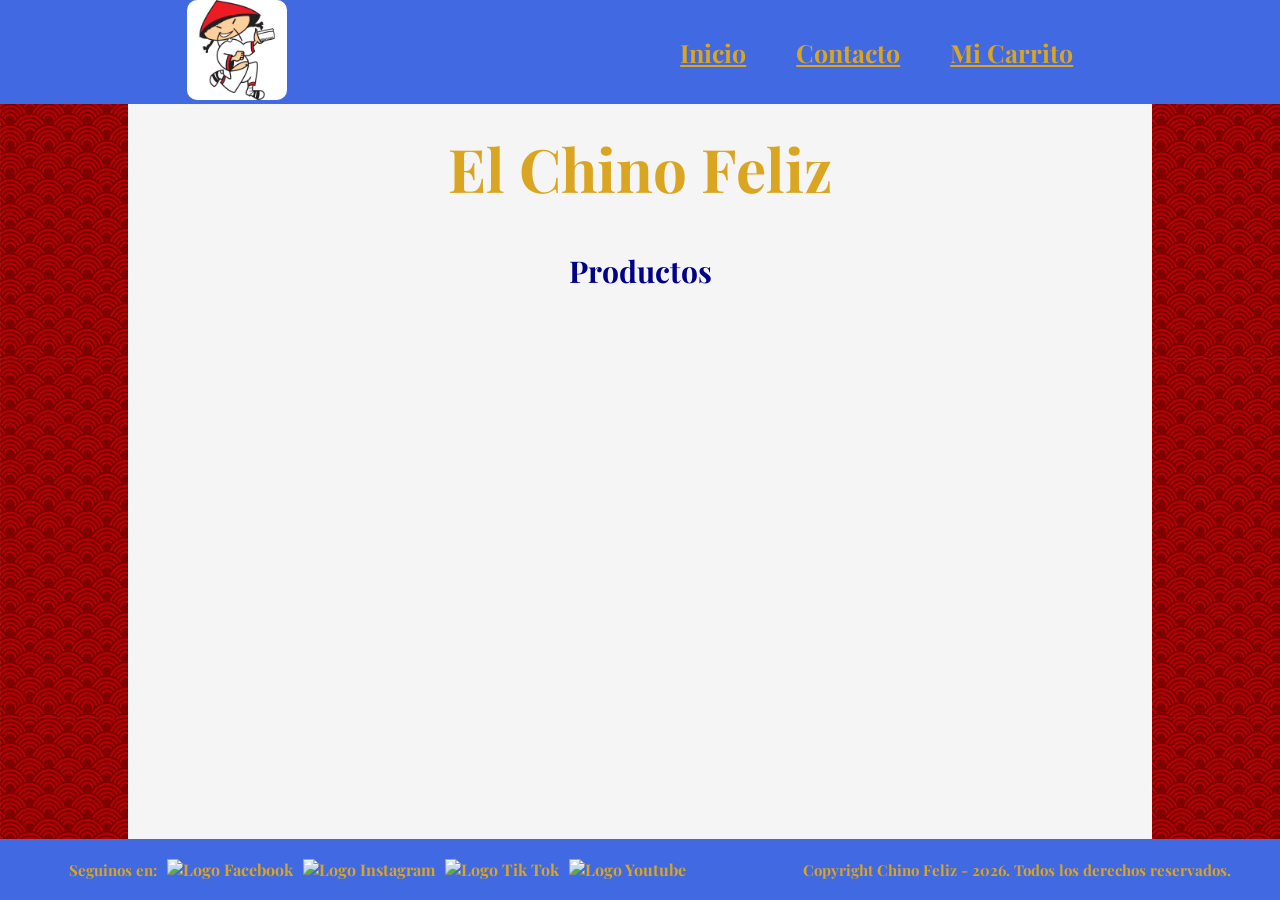
==== pages/carrito.html @ d088c235 "arreglo rutas" ====
<!doctype html>
<html lang="en">

<head>
    <meta charset="UTF-8" />
    <meta name="viewport" content="width=device-width, initial-scale=1.0" />
    <title>Document</title>
    <link rel="stylesheet" href="../css/styles.css" />
    <link href="https://fonts.googleapis.com/css2?family=Playfair+Display:ital,wght@0,400..900;1,400..900&display=swap"
        rel="stylesheet" />
</head>

<body class="background-secondary">
    <header class="background-primary text-goldenrod">
        <div class="div-logo">
            <a href="./index.html" class="logo"><img src="../img/logo_chino_feliz.png" alt="Logo Chino Feliz" /></a>
        </div>
        <nav class="header-nav">
            <ul>
                <li><a href="../index.html" class="text-goldenrod">Inicio</a></li>
                <li><a href="./contacto.html" class="text-goldenrod">Contacto</a></li>
                <li><a href="./carrito.html" class="text-goldenrod">Mi Carrito</a></li>
            </ul>
        </nav>
    </header>

    <main class="background-tertiary">
        <h1 class="titulo-inicio text-goldenrod">El Chino Feliz</h1>

        <section>
            <h2 class="text-darkblue">Productos</h2>
            <div id="contenedor-productos" class="contenedor-productos">
                <!-- Productos renderizados por JS -->
            </div>
        </section>
    </main>

    <footer class="background-primary text-goldenrod">
        <div class="div-redes">
            <p>Seguinos en:</p>
            <nav>
                <ul>
                    <!--iconos creados por Ruslan Babkin - Flaticon-->
                    <li><img src="./img/facebook.png" alt="Logo Facebook" /></li>
                    <li><img src="./img/instagram.png" alt="Logo Instagram" /></li>
                    <li><img src="./img/tik-tok.png" alt="Logo Tik Tok" /></li>
                    <li><img src="./img/youtube.png" alt="Logo Youtube" /></li>
                </ul>
            </nav>
        </div>
        <p>Copyright Chino Feliz - 2026. Todos los derechos reservados.</p>
    </footer>
</body>

</html>
---- css/styles.css ----
* {
    margin: 0;
    padding: 0;
    box-sizing: border-box;
}

html {
    font-size: 62.5%
}

body {
    font-family: "Playfair Display", serif;
    font-size: 1.6rem;
    background-color: whitesmoke;

    display: flex;
    flex-direction: column;
    width: 100%;
    min-height: 100vh;
}

main {
    min-width: 30rem;
    width: 80%;
    height: auto;
    margin: auto;
    padding-bottom: 3rem;
    
    flex: 1;
    display: flex;
    flex-direction: column;
    align-items: center;
}

header {
    display: flex;
    flex-direction: row;
    justify-content: space-around;
    align-items: center;
}

footer {
    display: flex;
    flex-direction: row;
    justify-content: space-around;
    align-items: center;
}

.div-price {
    font-size: 2rem;
    font-weight: bold;
}

h1 {
    font-size: 6rem;
    font-weight: bolder;
    padding: 1rem;
    line-height: 1.15;
    margin: 2rem 0;
}

h2 {
    font-size: 3rem;
    font-weight: bold;
    line-height: 1.2;
    text-align: center;
    margin: 2rem 0;
}

p {
    font-size: 1.5rem;
}

.btn {
    border: none;
    background-color: goldenrod;
    color: whitesmoke;
    font-size: 1.6rem;
    font-weight: bold;
    padding: 1rem;
    cursor: pointer;
}

.div-logo a img {
    width: 10rem;
    border-radius: 1rem;
}

.header-nav ul li {
    font-size: 2.5rem;
    padding: 2rem;
}

.div-redes {
    display: flex;
    align-items: center;
    padding: 2rem;
    gap: 1rem;
}

.div-redes ul li img {
    width: 5rem;
}

.header-nav ul,
.div-redes ul {
    display: flex;
    list-style: none;
    flex-wrap: wrap;
    gap: 1rem;
}

.div-redes p {
    margin: none;
}

/* -------------------------------------------------------------------------- */
/*                                   COLORES                                  */
/* -------------------------------------------------------------------------- */

.background-primary {
    background-color: royalblue;
    font-weight: bold;
}

.background-secondary {
    background: url(../img/bg-chino.jpg);
}

.background-tertiary {
    background-color: whitesmoke;
}

.text-darkblue {
    color: darkblue;
}

.text-goldenrod {
    color: goldenrod;
}

/* -------------------------------------------------------------------------- */
/*                                   INICIO                                   */
/* -------------------------------------------------------------------------- */

.contenedor-productos {
    display: flex;
    justify-content: space-around;
    align-items: flex-start;
    flex-wrap: wrap;
    gap: 3rem;
}

.card {
    display: flex;
    justify-content: space-between;
    flex-direction: column;
    align-items: center;
    gap: 0.5rem;
    width: 25rem;
    height: 45rem;
    overflow: hidden;
    background-color: whitesmoke;
    border-radius: 1rem;
    padding-bottom: 1rem;
    box-shadow: rgba(0, 0, 0, 0.24) 0px 3px 8px;
}

.card img {
    width: 100%;
    object-fit: cover;
}

/* -------------------------------------------------------------------------- */
/*                                  CONTACTOS                                 */
/* -------------------------------------------------------------------------- */

.titulo-contacto {
    margin: 2rem 0;
}

.form-contacto {
    max-width: 40rem;
    font-size: 2rem;
    padding: 1rem;
    align-self: center;
    background-color: whitesmoke;
    border-radius: 1rem;
    box-shadow: rgba(0, 0, 0, 0.24) 0px 3px 8px;
}

.form-campo {
    display: flex;
    justify-content: space-between;
}

.form-campo input, .form-campo textarea {
    background-color: transparent;
    margin: 2rem;
    width: 30rem;
}

.form-campo textarea {
    min-height: 10rem;
    resize: vertical;
}

/* -------------------------------------------------------------------------- */
/*                                MEDIA QUERIES                               */
/* -------------------------------------------------------------------------- */

@media (max-width: 600px) {
    header, footer {
        flex-direction: column;
    }
    header {
        width: 100%;
        position: fixed;
    }
    main {
        margin-top: 200px;
    }

}
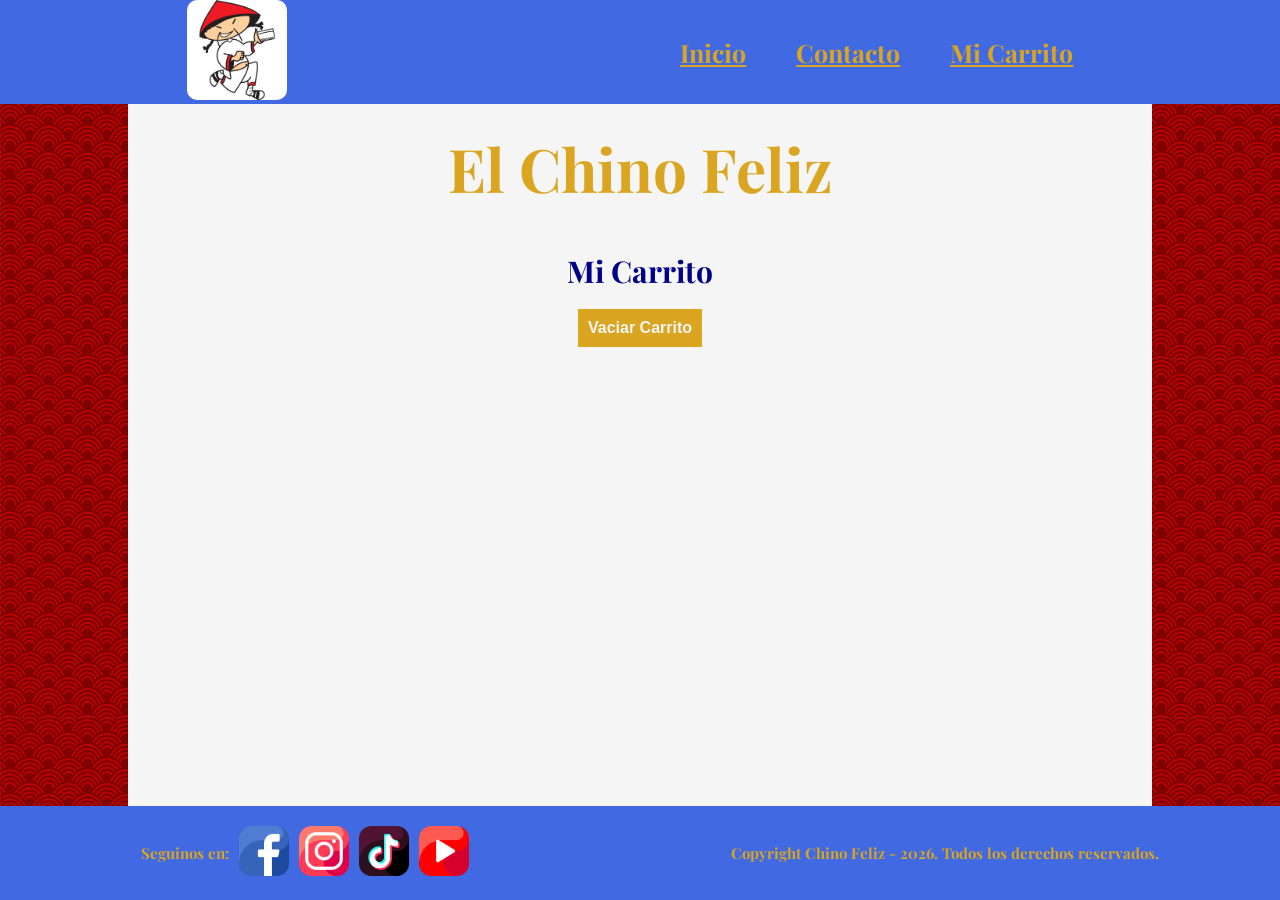
==== commit f278237e: "el carrito agrega, elimina y vacia productos" ====
--- a/pages/carrito.html
+++ b/pages/carrito.html
@@ -13,7 +13,7 @@
 <body class="background-secondary">
     <header class="background-primary text-goldenrod">
         <div class="div-logo">
-            <a href="./index.html" class="logo"><img src="../img/logo_chino_feliz.png" alt="Logo Chino Feliz" /></a>
+            <a href="../index.html" class="logo"><img src="../img/logo_chino_feliz.png" alt="Logo Chino Feliz" /></a>
         </div>
         <nav class="header-nav">
             <ul>
@@ -28,11 +28,12 @@
         <h1 class="titulo-inicio text-goldenrod">El Chino Feliz</h1>
 
         <section>
-            <h2 class="text-darkblue">Productos</h2>
-            <div id="contenedor-productos" class="contenedor-productos">
+            <h2 class="text-darkblue">Mi Carrito</h2>
+            <div id="contenedor-carrito" class="contenedor-carrito">
                 <!-- Productos renderizados por JS -->
             </div>
         </section>
+        <button id="btn-vaciar-carrito" class="btn">Vaciar Carrito</button>
     </main>
 
     <footer class="background-primary text-goldenrod">
@@ -41,15 +42,16 @@
             <nav>
                 <ul>
                     <!--iconos creados por Ruslan Babkin - Flaticon-->
-                    <li><img src="./img/facebook.png" alt="Logo Facebook" /></li>
-                    <li><img src="./img/instagram.png" alt="Logo Instagram" /></li>
-                    <li><img src="./img/tik-tok.png" alt="Logo Tik Tok" /></li>
-                    <li><img src="./img/youtube.png" alt="Logo Youtube" /></li>
+                    <li><img src="../img/facebook.png" alt="Logo Facebook" /></li>
+                    <li><img src="../img/instagram.png" alt="Logo Instagram" /></li>
+                    <li><img src="../img/tik-tok.png" alt="Logo Tik Tok" /></li>
+                    <li><img src="../img/youtube.png" alt="Logo Youtube" /></li>
                 </ul>
             </nav>
         </div>
         <p>Copyright Chino Feliz - 2026. Todos los derechos reservados.</p>
     </footer>
+    <script src="../js/carrito.js" type="module"></script>
 </body>
 
 </html>
--- a/css/styles.css
+++ b/css/styles.css
@@ -151,6 +151,14 @@
     gap: 3rem;
 }
 
+.contenedor-carrito {
+    display: flex;
+    justify-content: space-around;
+    align-items: flex-start;
+    flex-wrap: wrap;
+    gap: 3rem;
+}
+
 .card {
     display: flex;
     justify-content: space-between;
@@ -158,6 +166,20 @@
     align-items: center;
     gap: 0.5rem;
     width: 25rem;
+    height: 45rem;
+    overflow: hidden;
+    background-color: whitesmoke;
+    border-radius: 1rem;
+    padding-bottom: 1rem;
+    box-shadow: rgba(0, 0, 0, 0.24) 0px 3px 8px;
+}
+
+.cardCarrito {
+    display: flex;
+    justify-content: space-between;
+    align-items: center;
+    gap: 0.5rem;
+    width: 100vw;
     height: 45rem;
     overflow: hidden;
     background-color: whitesmoke;
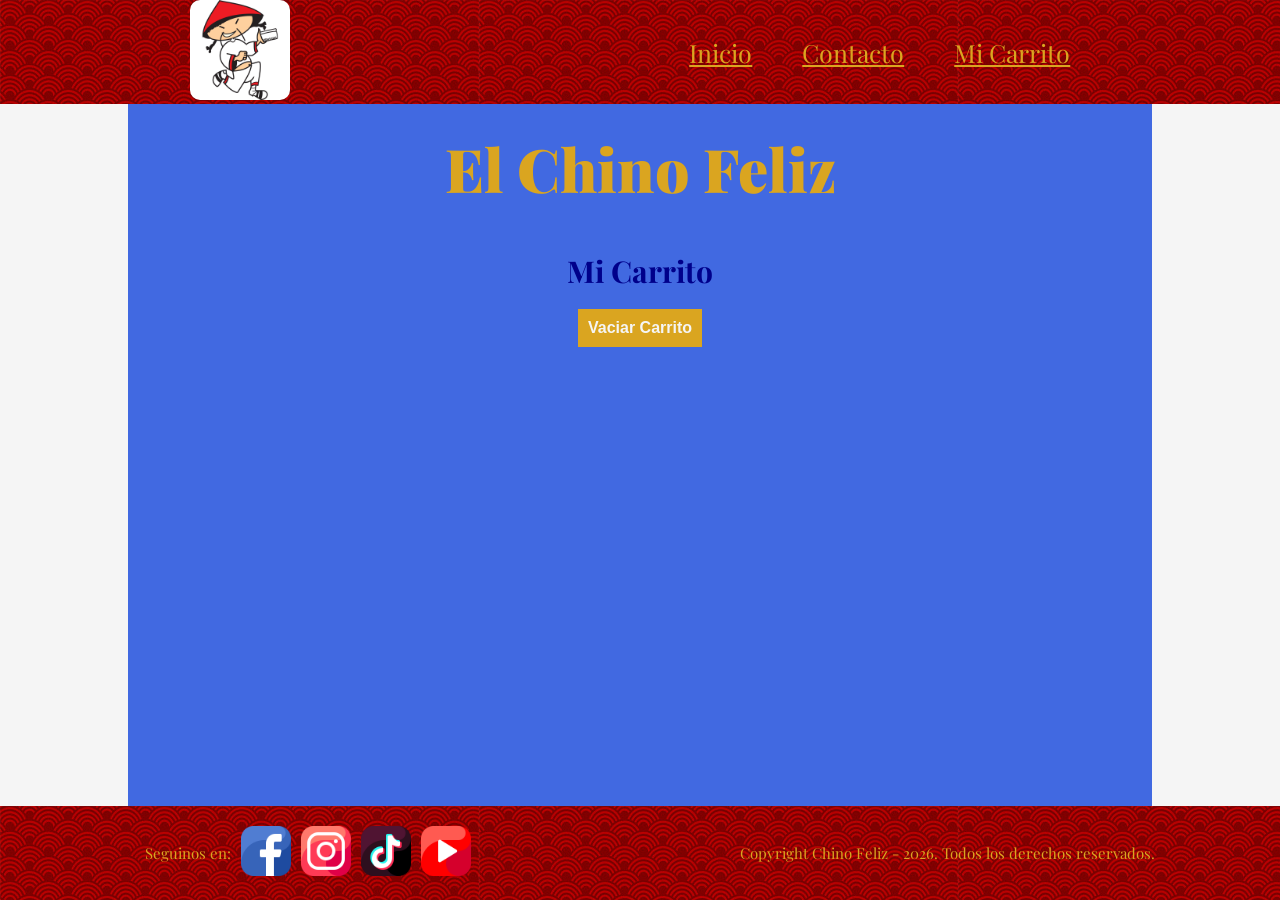
==== commit 37b12886: "Arreglo el fallo de index," ====
--- a/pages/carrito.html
+++ b/pages/carrito.html
@@ -10,8 +10,8 @@
         rel="stylesheet" />
 </head>
 
-<body class="background-secondary">
-    <header class="background-primary text-goldenrod">
+<body>
+    <header class="background-secondary text-goldenrod">
         <div class="div-logo">
             <a href="../index.html" class="logo"><img src="../img/logo_chino_feliz.png" alt="Logo Chino Feliz" /></a>
         </div>
@@ -24,7 +24,7 @@
         </nav>
     </header>
 
-    <main class="background-tertiary">
+    <main class="background-primary">
         <h1 class="titulo-inicio text-goldenrod">El Chino Feliz</h1>
 
         <section>
@@ -36,7 +36,7 @@
         <button id="btn-vaciar-carrito" class="btn">Vaciar Carrito</button>
     </main>
 
-    <footer class="background-primary text-goldenrod">
+    <footer class="background-secondary text-goldenrod">
         <div class="div-redes">
             <p>Seguinos en:</p>
             <nav>
--- a/css/styles.css
+++ b/css/styles.css
@@ -153,6 +153,7 @@
 
 .contenedor-carrito {
     display: flex;
+    flex-direction: row;
     justify-content: space-around;
     align-items: flex-start;
     flex-wrap: wrap;
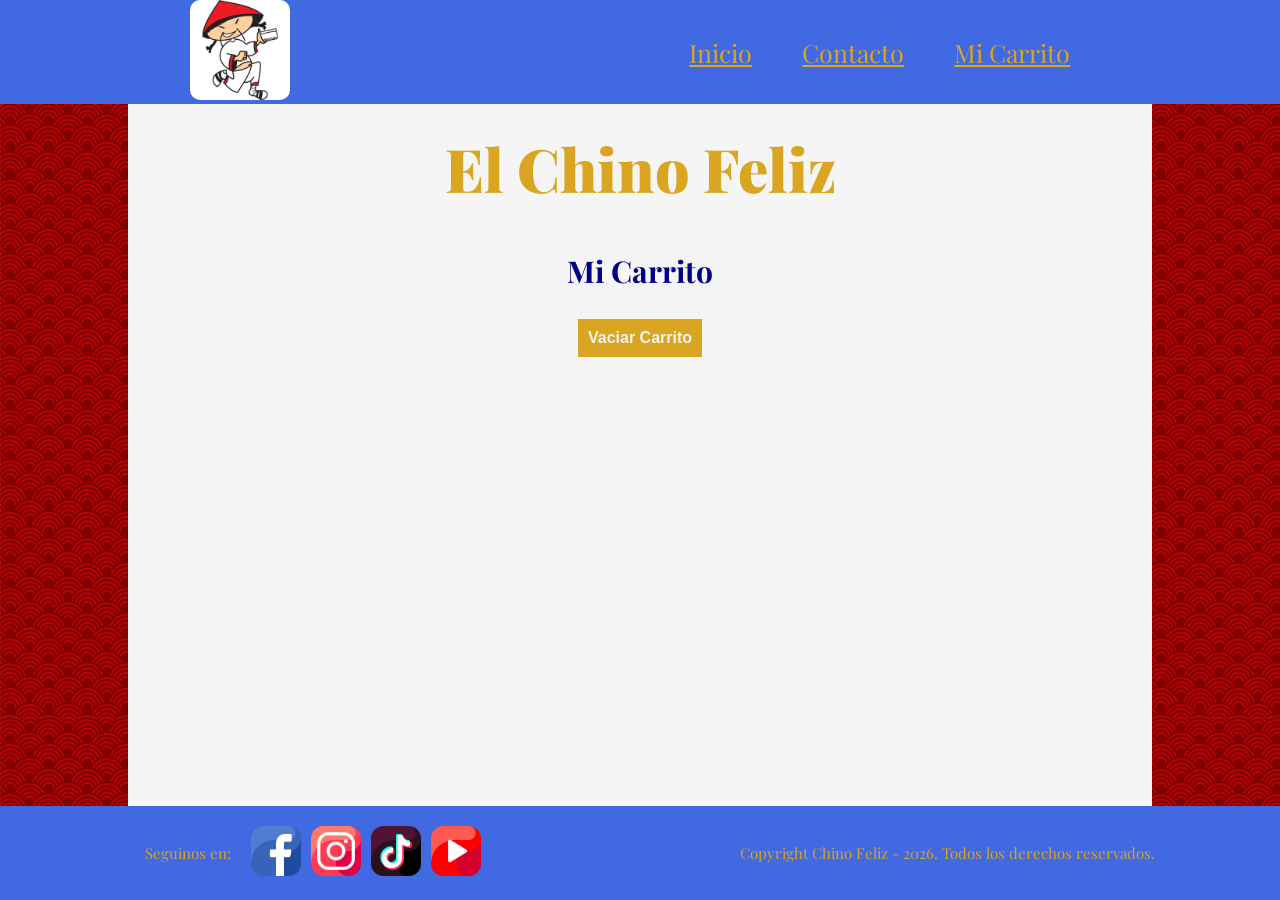
==== commit a0746aa9: "unifico class de contenedor-carrito y contenedor-productos en contenedor-cards" ====
--- a/pages/carrito.html
+++ b/pages/carrito.html
@@ -29,7 +29,7 @@
 
         <section>
             <h2 class="text-darkblue">Mi Carrito</h2>
-            <div id="contenedor-carrito" class="contenedor-carrito">
+            <div id="contenedor-carrito" class="contenedor-cards">
                 <!-- Productos renderizados por JS -->
             </div>
         </section>
--- a/css/styles.css
+++ b/css/styles.css
@@ -11,7 +11,7 @@
 body {
     font-family: "Playfair Display", serif;
     font-size: 1.6rem;
-    background-color: whitesmoke;
+    background: url(../img/bg-chino.jpg);
 
     display: flex;
     flex-direction: column;
@@ -25,7 +25,6 @@
     height: auto;
     margin: auto;
     padding-bottom: 3rem;
-    
     flex: 1;
     display: flex;
     flex-direction: column;
@@ -69,6 +68,7 @@
 
 p {
     font-size: 1.5rem;
+    padding: 1rem;
 }
 
 .btn {
@@ -78,6 +78,7 @@
     font-size: 1.6rem;
     font-weight: bold;
     padding: 1rem;
+    margin-top: 1rem;
     cursor: pointer;
 }
 
@@ -119,17 +120,14 @@
 /* -------------------------------------------------------------------------- */
 
 .background-primary {
+    background-color: whitesmoke;
+    font-weight: bold;
+}
+
+.background-secondary {
     background-color: royalblue;
-    font-weight: bold;
-}
-
-.background-secondary {
-    background: url(../img/bg-chino.jpg);
-}
-
-.background-tertiary {
-    background-color: whitesmoke;
-}
+}
+
 
 .text-darkblue {
     color: darkblue;
@@ -139,11 +137,32 @@
     color: goldenrod;
 }
 
+
 /* -------------------------------------------------------------------------- */
 /*                                   INICIO                                   */
 /* -------------------------------------------------------------------------- */
 
-.contenedor-productos {
+.card {
+    display: flex;
+    justify-content: space-between;
+    flex-direction: column;
+    align-items: center;
+    gap: 0.5rem;
+    width: 25rem;
+    height: 50rem;
+    overflow: hidden;
+    background-color: white;
+    border-radius: 1rem;
+    padding-bottom: 1rem;
+    box-shadow: rgba(0, 0, 0, 0.24) 0px 3px 8px;
+}
+
+.card img {
+    width: 100%;
+    object-fit: cover;
+}
+
+.contenedor-cards {
     display: flex;
     justify-content: space-around;
     align-items: flex-start;
@@ -151,48 +170,11 @@
     gap: 3rem;
 }
 
-.contenedor-carrito {
-    display: flex;
-    flex-direction: row;
-    justify-content: space-around;
-    align-items: flex-start;
-    flex-wrap: wrap;
-    gap: 3rem;
-}
-
-.card {
-    display: flex;
-    justify-content: space-between;
-    flex-direction: column;
-    align-items: center;
-    gap: 0.5rem;
-    width: 25rem;
-    height: 45rem;
-    overflow: hidden;
-    background-color: whitesmoke;
-    border-radius: 1rem;
-    padding-bottom: 1rem;
-    box-shadow: rgba(0, 0, 0, 0.24) 0px 3px 8px;
-}
-
-.cardCarrito {
-    display: flex;
-    justify-content: space-between;
-    align-items: center;
-    gap: 0.5rem;
-    width: 100vw;
-    height: 45rem;
-    overflow: hidden;
-    background-color: whitesmoke;
-    border-radius: 1rem;
-    padding-bottom: 1rem;
-    box-shadow: rgba(0, 0, 0, 0.24) 0px 3px 8px;
-}
-
-.card img {
-    width: 100%;
-    object-fit: cover;
-}
+/* -------------------------------------------------------------------------- */
+/*                                   CARRITO                                  */
+/* -------------------------------------------------------------------------- */
+
+
 
 /* -------------------------------------------------------------------------- */
 /*                                  CONTACTOS                                 */
@@ -203,25 +185,43 @@
 }
 
 .form-contacto {
-    max-width: 40rem;
-    font-size: 2rem;
-    padding: 1rem;
+    max-width: 45rem;
+    width: 90%;
+    padding: 3rem 4rem;
+    background: white;
+    border-radius: 1.5rem;
+    box-shadow: 0 8px 30px rgba(0, 0, 0, 0.12);
     align-self: center;
-    background-color: whitesmoke;
+}
+
+form-campo label {
+    font-size: 1.4rem;
+    font-weight: 600;
+    color: #2c3e50;
+    letter-spacing: 0.5px;
+}
+
+
+.form-campo {
+    display: flex;
+    flex-direction: column;
+    gap: 0.8rem;
+    margin-bottom: 2.5rem;
+}
+
+.form-campo input,
+.form-campo textarea {
+    width: 100%;
+    padding: 1.2rem 1.6rem;
+    font-family: "Playfair Display", serif;
+    font-size: 1.6rem;
+    background: #f7f8fa;
+    border: 2px solid #8ea1b4;
     border-radius: 1rem;
-    box-shadow: rgba(0, 0, 0, 0.24) 0px 3px 8px;
-}
-
-.form-campo {
-    display: flex;
-    justify-content: space-between;
-}
-
-.form-campo input, .form-campo textarea {
-    background-color: transparent;
-    margin: 2rem;
-    width: 30rem;
-}
+    outline: none;
+    margin: 0;
+}
+
 
 .form-campo textarea {
     min-height: 10rem;
@@ -233,15 +233,19 @@
 /* -------------------------------------------------------------------------- */
 
 @media (max-width: 600px) {
-    header, footer {
+
+    header,
+    footer {
         flex-direction: column;
     }
+
     header {
         width: 100%;
         position: fixed;
     }
+
     main {
         margin-top: 200px;
     }
 
-}
+}
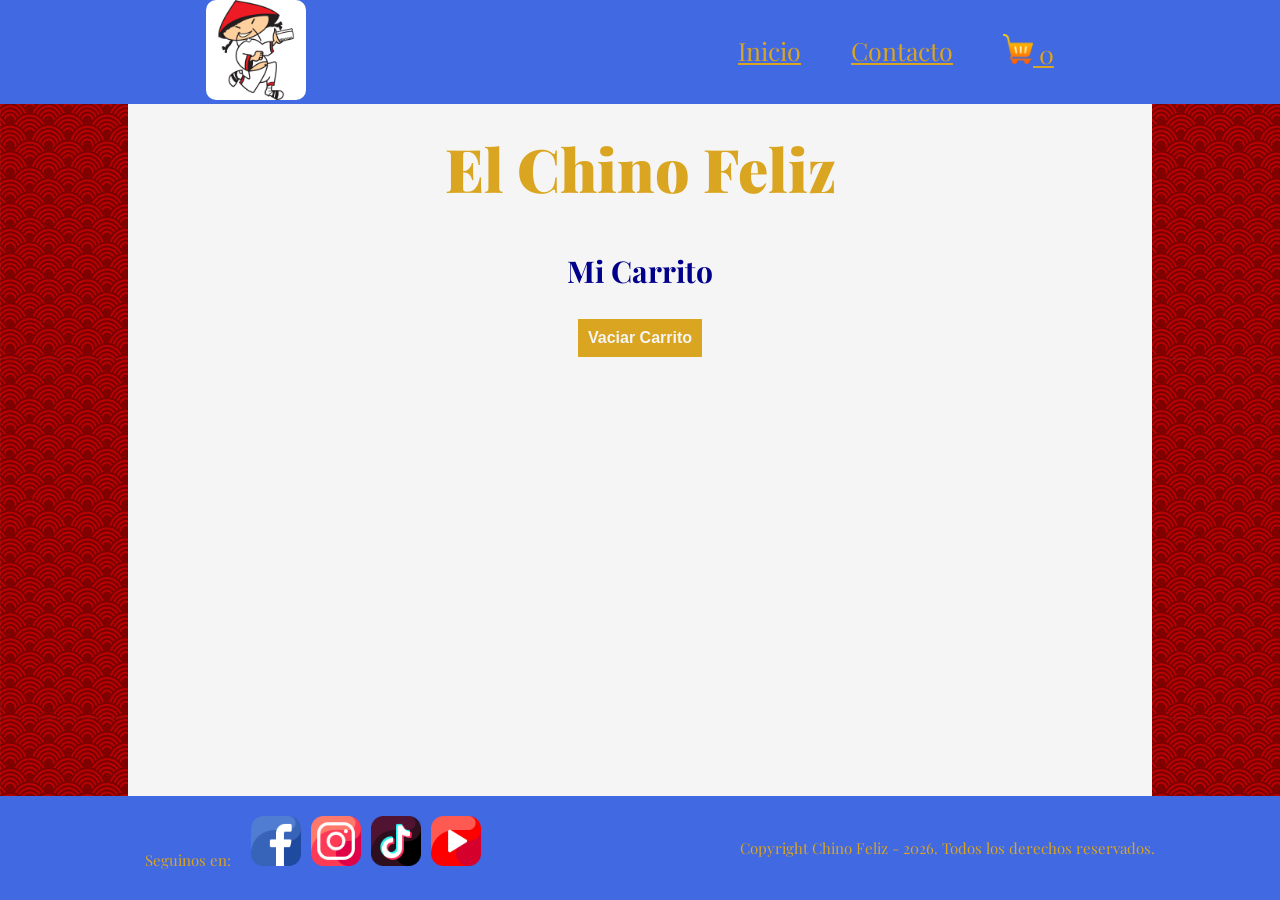
==== commit a4d3429e: "logo carrito y correción de llamada de la función vaciarCarrito en carrito.js" ====
--- a/pages/carrito.html
+++ b/pages/carrito.html
@@ -19,21 +19,25 @@
             <ul>
                 <li><a href="../index.html" class="text-goldenrod">Inicio</a></li>
                 <li><a href="./contacto.html" class="text-goldenrod">Contacto</a></li>
-                <li><a href="./carrito.html" class="text-goldenrod">Mi Carrito</a></li>
+                <li class="logo-carrito"><a href="./carrito.html" class="text-goldenrod">
+                        <img src="../img/shopping-cart.png" alt="Logo Carrito" />
+                        <span id="contador-carrito"></span></a>
+                </li>
             </ul>
         </nav>
     </header>
 
     <main class="background-primary">
         <h1 class="titulo-inicio text-goldenrod">El Chino Feliz</h1>
+        <h2 class="text-darkblue">Mi Carrito</h2>
 
-        <section>
-            <h2 class="text-darkblue">Mi Carrito</h2>
-            <div id="contenedor-carrito" class="contenedor-cards">
-                <!-- Productos renderizados por JS -->
-            </div>
+        <section id="contenedor-carrito" class="contenedor-cards">
+            <!-- Productos renderizados por JS -->
         </section>
-        <button id="btn-vaciar-carrito" class="btn">Vaciar Carrito</button>
+
+        <div id="acciones-carrito">
+            <button id="btn-vaciar-carrito" class="btn">Vaciar Carrito</button>
+        </div>
     </main>
 
     <footer class="background-secondary text-goldenrod">
--- a/css/styles.css
+++ b/css/styles.css
@@ -82,6 +82,10 @@
     cursor: pointer;
 }
 
+.logo-carrito img{
+    width: 3rem;
+}
+
 .div-logo a img {
     width: 10rem;
     border-radius: 1rem;
@@ -94,7 +98,7 @@
 
 .div-redes {
     display: flex;
-    align-items: center;
+    align-items: baseline;
     padding: 2rem;
     gap: 1rem;
 }
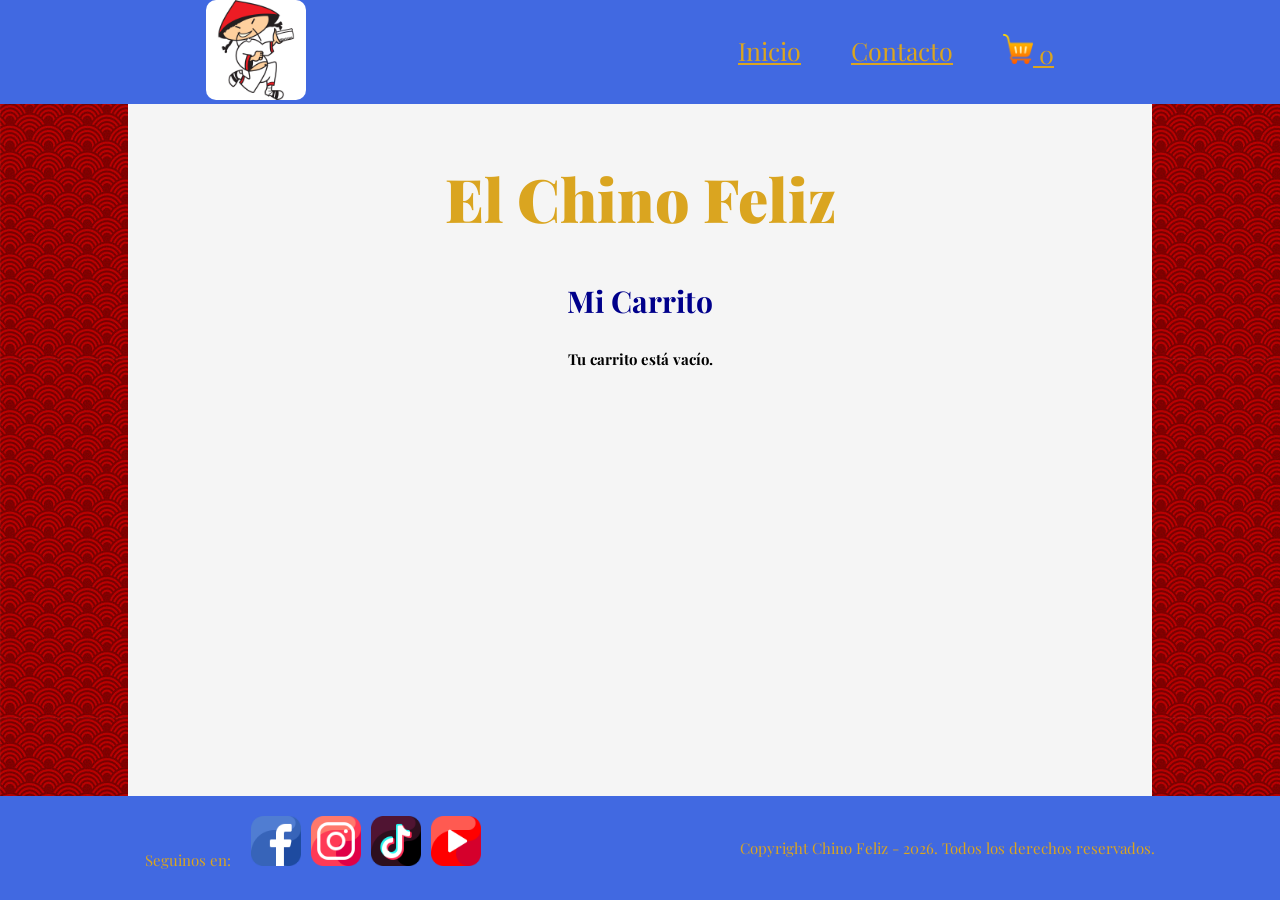
==== commit 0119f4fb: "se hace fetch a la fakestore api y se cambia la clase de ls cards del carrito. El chino feliz  cambi" ====
--- a/pages/carrito.html
+++ b/pages/carrito.html
@@ -31,7 +31,7 @@
         <h1 class="titulo-inicio text-goldenrod">El Chino Feliz</h1>
         <h2 class="text-darkblue">Mi Carrito</h2>
 
-        <section id="contenedor-carrito" class="contenedor-cards">
+        <section id="contenedor-carrito" class="contenedor-cardCarrito">
             <!-- Productos renderizados por JS -->
         </section>
 
--- a/css/styles.css
+++ b/css/styles.css
@@ -24,7 +24,7 @@
     width: 80%;
     height: auto;
     margin: auto;
-    padding-bottom: 3rem;
+    padding: 3rem;
     flex: 1;
     display: flex;
     flex-direction: column;
@@ -153,7 +153,7 @@
     align-items: center;
     gap: 0.5rem;
     width: 25rem;
-    height: 50rem;
+    height: auto;
     overflow: hidden;
     background-color: white;
     border-radius: 1rem;
@@ -164,6 +164,15 @@
 .card img {
     width: 100%;
     object-fit: cover;
+    max-height: 40rem;
+}
+
+.card p {
+    font-weight: 100;
+    font-size: small;
+    height: 7rem;
+    overflow: scroll;
+    background-color:rgba(151, 149, 149, 0.12);
 }
 
 .contenedor-cards {
@@ -178,7 +187,43 @@
 /*                                   CARRITO                                  */
 /* -------------------------------------------------------------------------- */
 
-
+.cardCarrito {
+    display: flex;
+    justify-content: space-between;
+    flex-direction: column;
+    align-items: center;
+    gap: 0.5rem;
+    width: 15rem;
+    height: 30rem;
+    overflow: scroll;
+    background-color: white;
+    border-radius: 1rem;
+    padding-bottom: 1rem;
+    box-shadow: rgba(0, 0, 0, 0.24) 0px 3px 8px;
+}
+
+.cardCarrito h3 {
+    font-size: smaller;
+    text-align: center;
+}
+
+.cardCarrito img {
+    width: 50%;
+    object-fit: cover;
+    max-height: 20rem;
+}
+
+.cardCarrito button {
+    width: 10rem;
+}
+
+.contenedor-cardCarrito {
+    display: flex;
+    justify-content: flex-start;
+    align-items: flex-start;
+    flex-wrap: wrap;
+    gap: 3rem;
+}
 
 /* -------------------------------------------------------------------------- */
 /*                                  CONTACTOS                                 */
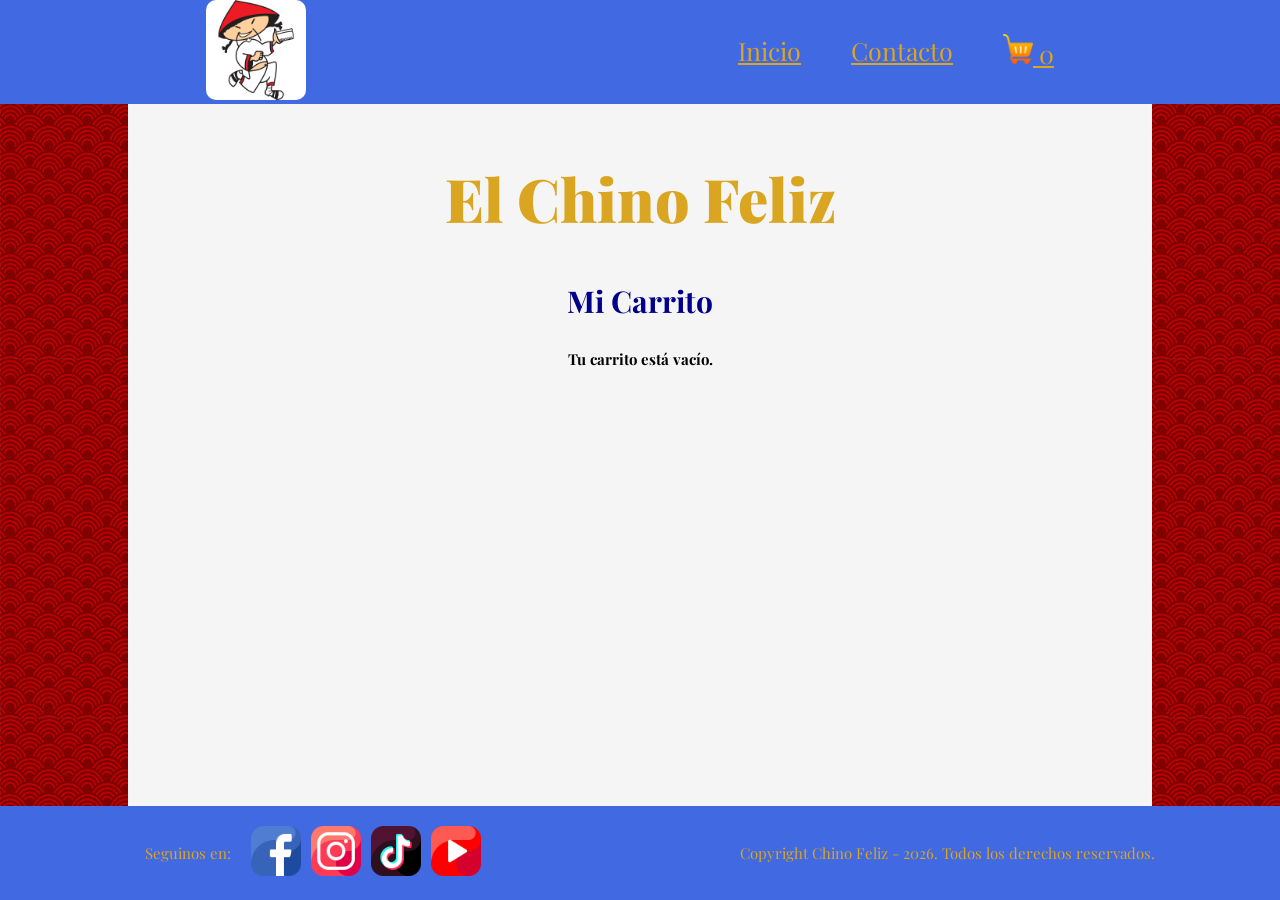
==== commit e5682e03: "cambios estilisticos y boton no funcional de finalizar compra" ====
--- a/pages/carrito.html
+++ b/pages/carrito.html
@@ -4,10 +4,11 @@
 <head>
     <meta charset="UTF-8" />
     <meta name="viewport" content="width=device-width, initial-scale=1.0" />
-    <title>Document</title>
+    <title>Carrito - El Chino Feliz</title>
     <link rel="stylesheet" href="../css/styles.css" />
     <link href="https://fonts.googleapis.com/css2?family=Playfair+Display:ital,wght@0,400..900;1,400..900&display=swap"
         rel="stylesheet" />
+    <link rel="icon" href="../img/logo_chino_feliz.png"/>
 </head>
 
 <body>
@@ -35,9 +36,7 @@
             <!-- Productos renderizados por JS -->
         </section>
 
-        <div id="acciones-carrito">
-            <button id="btn-vaciar-carrito" class="btn">Vaciar Carrito</button>
-        </div>
+        <div id="acciones-carrito" class="acciones-carrito"></div>
     </main>
 
     <footer class="background-secondary text-goldenrod">
--- a/css/styles.css
+++ b/css/styles.css
@@ -98,7 +98,7 @@
 
 .div-redes {
     display: flex;
-    align-items: baseline;
+    align-items: center;
     padding: 2rem;
     gap: 1rem;
 }
@@ -210,7 +210,7 @@
 .cardCarrito img {
     width: 50%;
     object-fit: cover;
-    max-height: 20rem;
+    max-height: 15rem;
 }
 
 .cardCarrito button {
@@ -223,6 +223,19 @@
     align-items: flex-start;
     flex-wrap: wrap;
     gap: 3rem;
+}
+
+.precio-total {
+    margin: 1rem;
+}
+
+.acciones-carrito {
+    width:100%;
+    margin: 1rem;
+    display: flex;
+    flex-direction: column;
+    justify-content: flex-end;
+    flex-wrap: wrap;
 }
 
 /* -------------------------------------------------------------------------- */
